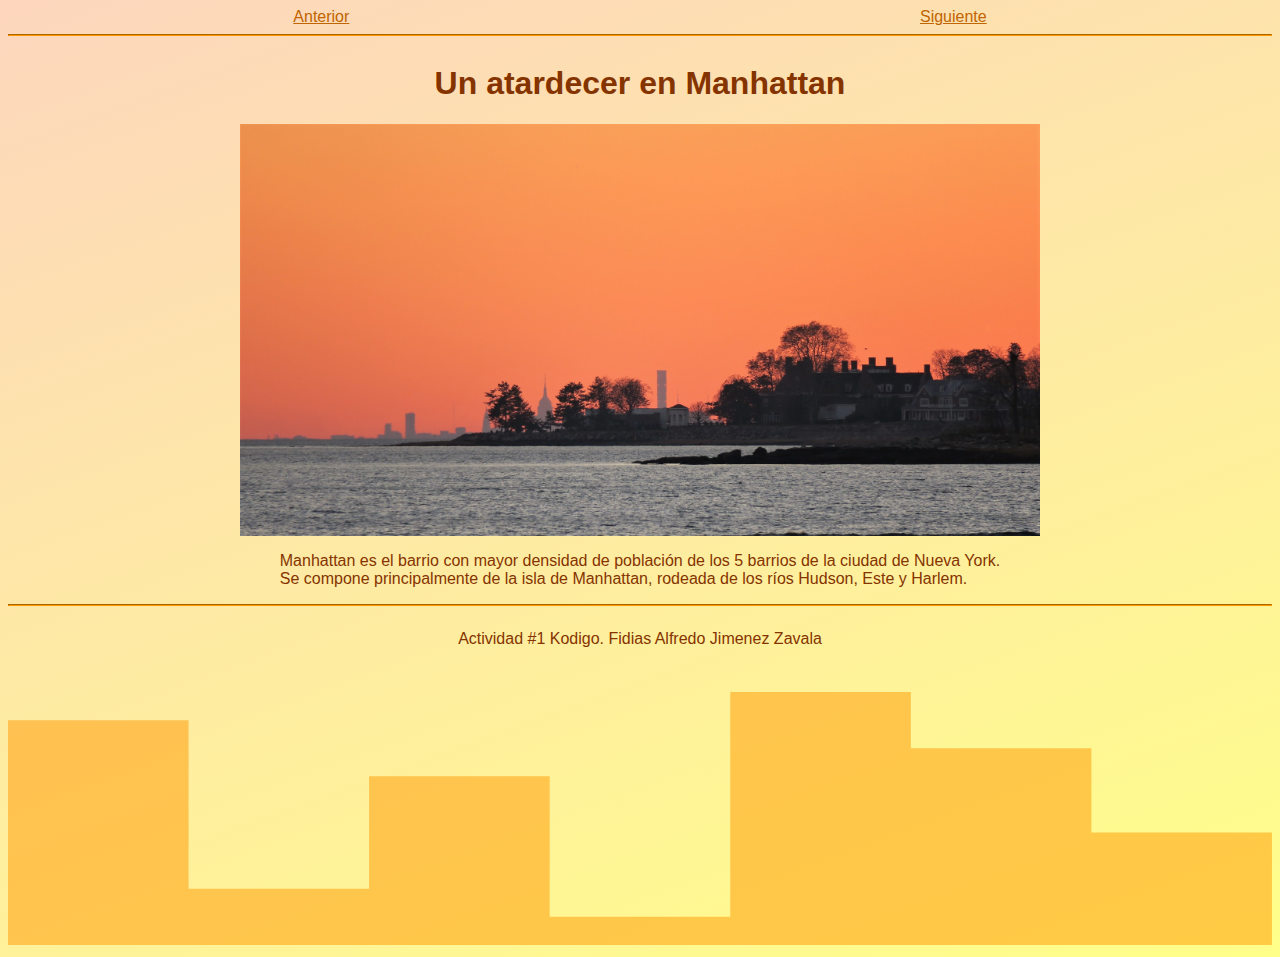
==== pages/page2.html @ fe490bb6 "first commit" ====
<!DOCTYPE html>
<html lang="en">
<head>
    <meta charset="UTF-8">
    <title>Galeria</title>
    <link rel="stylesheet" href="../css/styles.css">
</head>
<body>
    <nav>
        <a href="../index.html" class="active">Anterior</a>
        <a href="page3.html" class="active">Siguiente</a>
    </nav>
    <hr>
    <section>
        <header>
            <h1>Un atardecer en Manhattan</h1>
        </header>
        <article>
            <img src="../img/2.jpg" alt="city" width="800px"/>
            <p class="contenido">Manhattan es el barrio con mayor densidad de población de los 5 barrios de la ciudad de Nueva York. <br> Se compone principalmente de la isla de Manhattan, rodeada de los ríos Hudson, Este y Harlem.</p>
        </article>
        <hr>
        <footer class="footer">
            <p> Actividad #1 Kodigo. Fidias Alfredo Jimenez Zavala</p>
        </footer>
        <svg xmlns="http://www.w3.org/2000/svg" viewBox="0 0 1440 320"><path fill="#ff9800" fill-opacity="0.5" d="M0,96L0,64L205.7,64L205.7,256L411.4,256L411.4,128L617.1,128L617.1,288L822.9,288L822.9,32L1028.6,32L1028.6,96L1234.3,96L1234.3,192L1440,192L1440,320L1234.3,320L1234.3,320L1028.6,320L1028.6,320L822.9,320L822.9,320L617.1,320L617.1,320L411.4,320L411.4,320L205.7,320L205.7,320L0,320L0,320Z"></path></svg>
    </section>
</body>
</html>
---- css/styles.css ----
body{
    background-image: linear-gradient(-20deg, #ffff89, #fdd6bd 100%);
}
hr{
    border-color: #ff9800;
}
nav{
    display: flex;
    justify-content: space-around;
}
.non-active{
    pointer-events: none;
    cursor: default;
    color:gray;
}
.active{
    color: #c06500;
}
img{
    display: block;
    margin: auto;
}
.footer{
    display: flex;
    justify-content: center;
}
header{
    display: flex;
    justify-content: center;
}

.contenido{
    display: flex;
    justify-content: center;
}
p, a, h1{
    font-family: Verdana, Geneva, Tahoma, sans-serif;
    color: #853400;
}

.wave{
    padding-top: 0%;
}

svg{
    padding-bottom: 0%;
    padding-top: 0%;
}
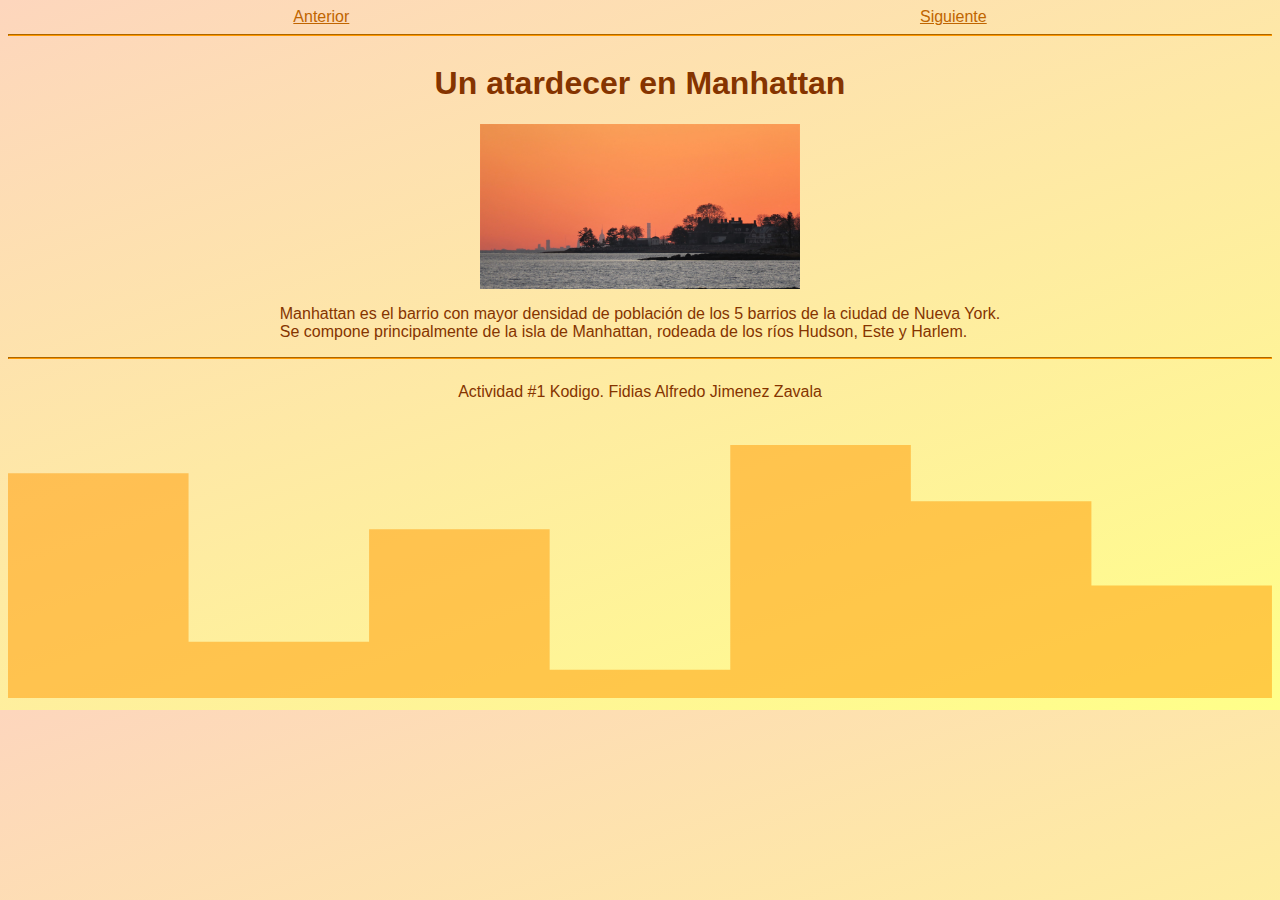
==== commit 55f7bde3: "img effect" ====
--- a/pages/page2.html
+++ b/pages/page2.html
@@ -16,7 +16,9 @@
             <h1>Un atardecer en Manhattan</h1>
         </header>
         <article>
-            <img src="../img/2.jpg" alt="city" width="800px"/>
+            <div class="box">
+                <img src="../img/2.jpg" alt="city" width="800px"/>
+            </div>
             <p class="contenido">Manhattan es el barrio con mayor densidad de población de los 5 barrios de la ciudad de Nueva York. <br> Se compone principalmente de la isla de Manhattan, rodeada de los ríos Hudson, Este y Harlem.</p>
         </article>
         <hr>
--- a/css/styles.css
+++ b/css/styles.css
@@ -1,6 +1,32 @@
 body{
     background-image: linear-gradient(-20deg, #ffff89, #fdd6bd 100%);
+    display: block;
+    align-items: center;
+    justify-content: center;
 }
+
+.box{
+    width: 320px;
+    overflow: hidden;
+    margin: auto;
+}
+
+.box img{
+    width: 100%;
+    height: 100%;
+    object-fit: cover;
+    transition: transform .4s ease-in;
+}
+
+img{
+    display: block;
+    margin: auto;
+}
+
+.box:hover img{
+    transform: scale(1.2);
+}
+
 hr{
     border-color: #ff9800;
 }
@@ -16,10 +42,7 @@
 .active{
     color: #c06500;
 }
-img{
-    display: block;
-    margin: auto;
-}
+
 .footer{
     display: flex;
     justify-content: center;
